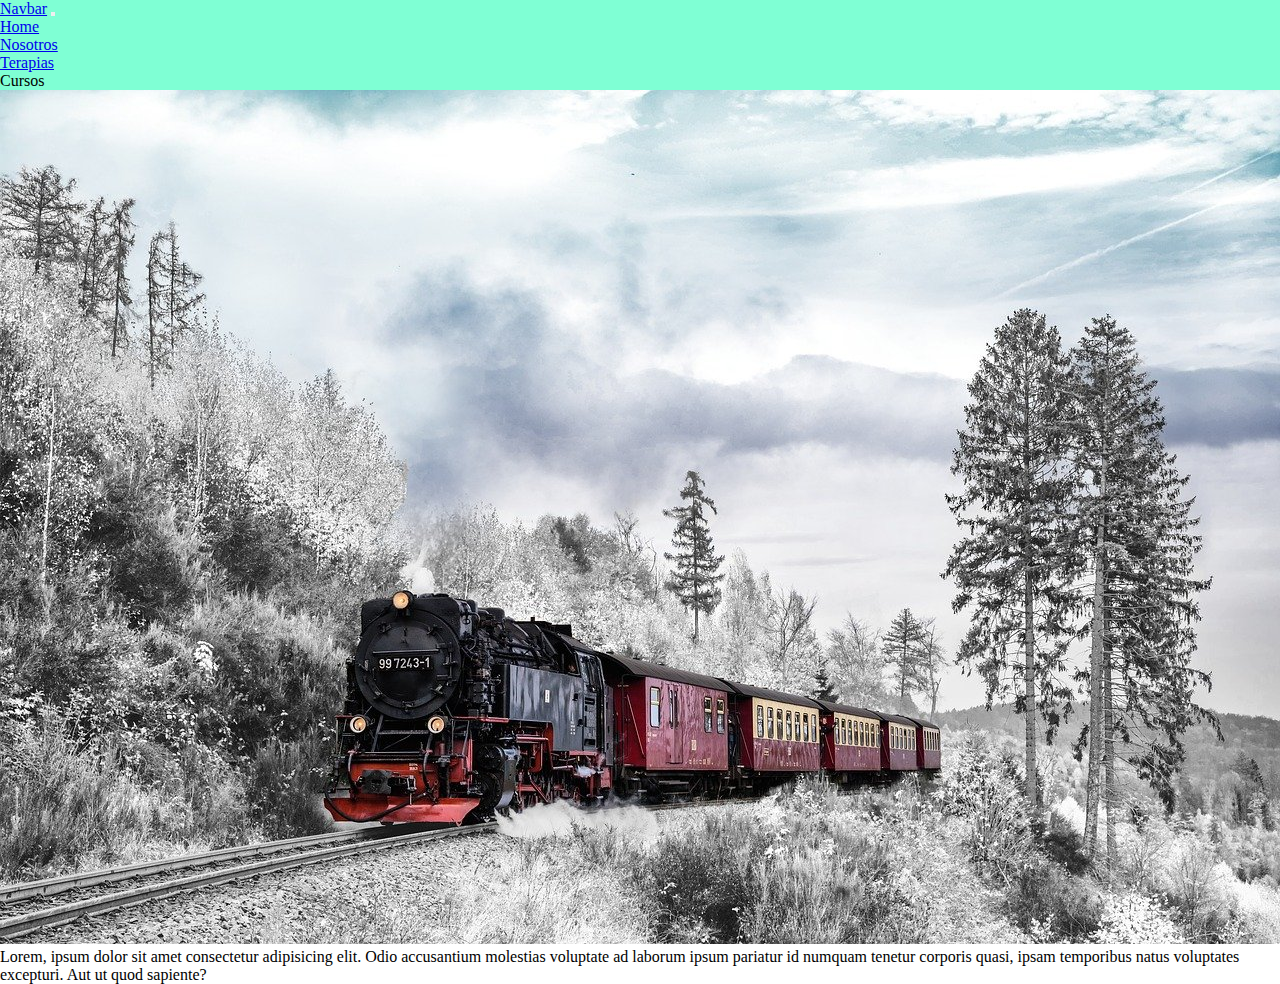
==== nosotros.html @ b03bcd7a "pirmer guardado" ====
<!DOCTYPE html>
<html lang="en">
<head>
    <meta charset="UTF-8">
    <meta http-equiv="X-UA-Compatible" content="IE=edge">
    <meta name="viewport" content="width=device-width, initial-scale=1.0">
    <!-- Link Bootstrap-->

    <link href="https://cdn.jsdelivr.net/npm/bootstrap@5.1.3/dist/css/bootstrap.min.css" rel="stylesheet"
        integrity="sha384-1BmE4kWBq78iYhFldvKuhfTAU6auU8tT94WrHftjDbrCEXSU1oBoqyl2QvZ6jIW3" crossorigin="anonymous">
    <link rel="stylesheet" href="style.css">
    <title>Document</title>
</head>


<body>
      <!-- <h1>Bootstrap</h1> -->

      <header>
        <nav class="navbar navbar-expand-lg navbar-light nav-color">
            <div class="container-fluid">
                <a class="navbar-brand" href="#">Navbar</a>
                <button class="navbar-toggler" type="button" data-bs-toggle="collapse" data-bs-target="#navbarNav"
                    aria-controls="navbarNav" aria-expanded="false" aria-label="Toggle navigation">
                    <span class="navbar-toggler-icon"></span>
                </button>
                <div class="collapse navbar-collapse" id="navbarNav">
                    <ul class="navbar-nav">
                        <li class="nav-item">
                            <a class="nav-link active" aria-current="page" href="#">Home</a>
                        </li>
                        <li class="nav-item">
                            <a class="nav-link" href="#">Nosotros</a>
                        </li>
                        <li class="nav-item">
                            <a class="nav-link" href="#">Terapias</a>
                        </li>
                        <li class="nav-item">
                            <a class="nav-link ">Cursos</a>
                        </li>
                    </ul>
                </div>
            </div>
        </nav>
    </header>

    <!-- Grid System -->
    <!-- Container-->
    <section class="container">
        <!-- Row-->
        <div class="row">
            <!-- Col -->
            <div class="col"><img src="imagenes/galeria4.jpeg" alt=""></div>
            <!-- Col -->
            <div class="col">Lorem, ipsum dolor sit amet consectetur adipisicing elit. Odio accusantium molestias voluptate ad laborum ipsum pariatur id numquam tenetur corporis quasi, ipsam temporibus natus voluptates excepturi. Aut ut quod sapiente?</div>
        </div>
    </section>

     <!-- Script Separate-->

     <script src="https://cdn.jsdelivr.net/npm/@popperjs/core@2.10.2/dist/umd/popper.min.js"
     integrity="sha384-7+zCNj/IqJ95wo16oMtfsKbZ9ccEh31eOz1HGyDuCQ6wgnyJNSYdrPa03rtR1zdB"
     crossorigin="anonymous"></script>
 <script src="https://cdn.jsdelivr.net/npm/bootstrap@5.1.3/dist/js/bootstrap.min.js"
     integrity="sha384-QJHtvGhmr9XOIpI6YVutG+2QOK9T+ZnN4kzFN1RtK3zEFEIsxhlmWl5/YESvpZ13"
     crossorigin="anonymous"></script>
</body>
</html>
---- style.css ----
*{
    margin: 0;
    padding: 0;
}

.nav-color{
    background-color: aquamarine;
}

/* .caca{
    display: flex;
    justify-content: space-between;
} */
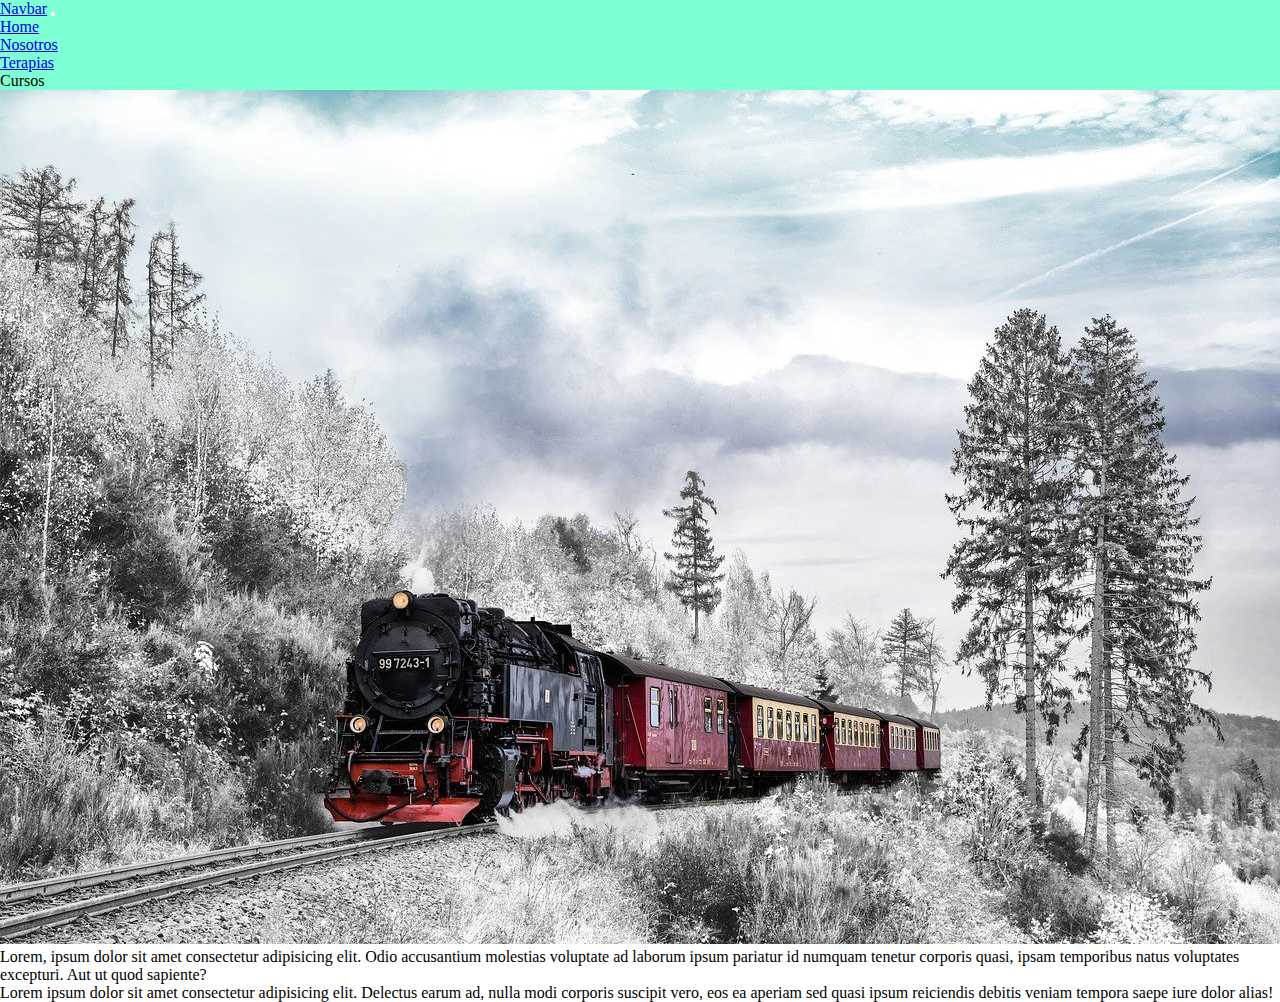
==== commit f29942c1: "segundo guardado" ====
--- a/nosotros.html
+++ b/nosotros.html
@@ -54,6 +54,7 @@
             <!-- Col -->
             <div class="col">Lorem, ipsum dolor sit amet consectetur adipisicing elit. Odio accusantium molestias voluptate ad laborum ipsum pariatur id numquam tenetur corporis quasi, ipsam temporibus natus voluptates excepturi. Aut ut quod sapiente?</div>
         </div>
+        <p>Lorem ipsum dolor sit amet consectetur adipisicing elit. Delectus earum ad, nulla modi corporis suscipit vero, eos ea aperiam sed quasi ipsum reiciendis debitis veniam tempora saepe iure dolor alias!</p>
     </section>
 
      <!-- Script Separate-->
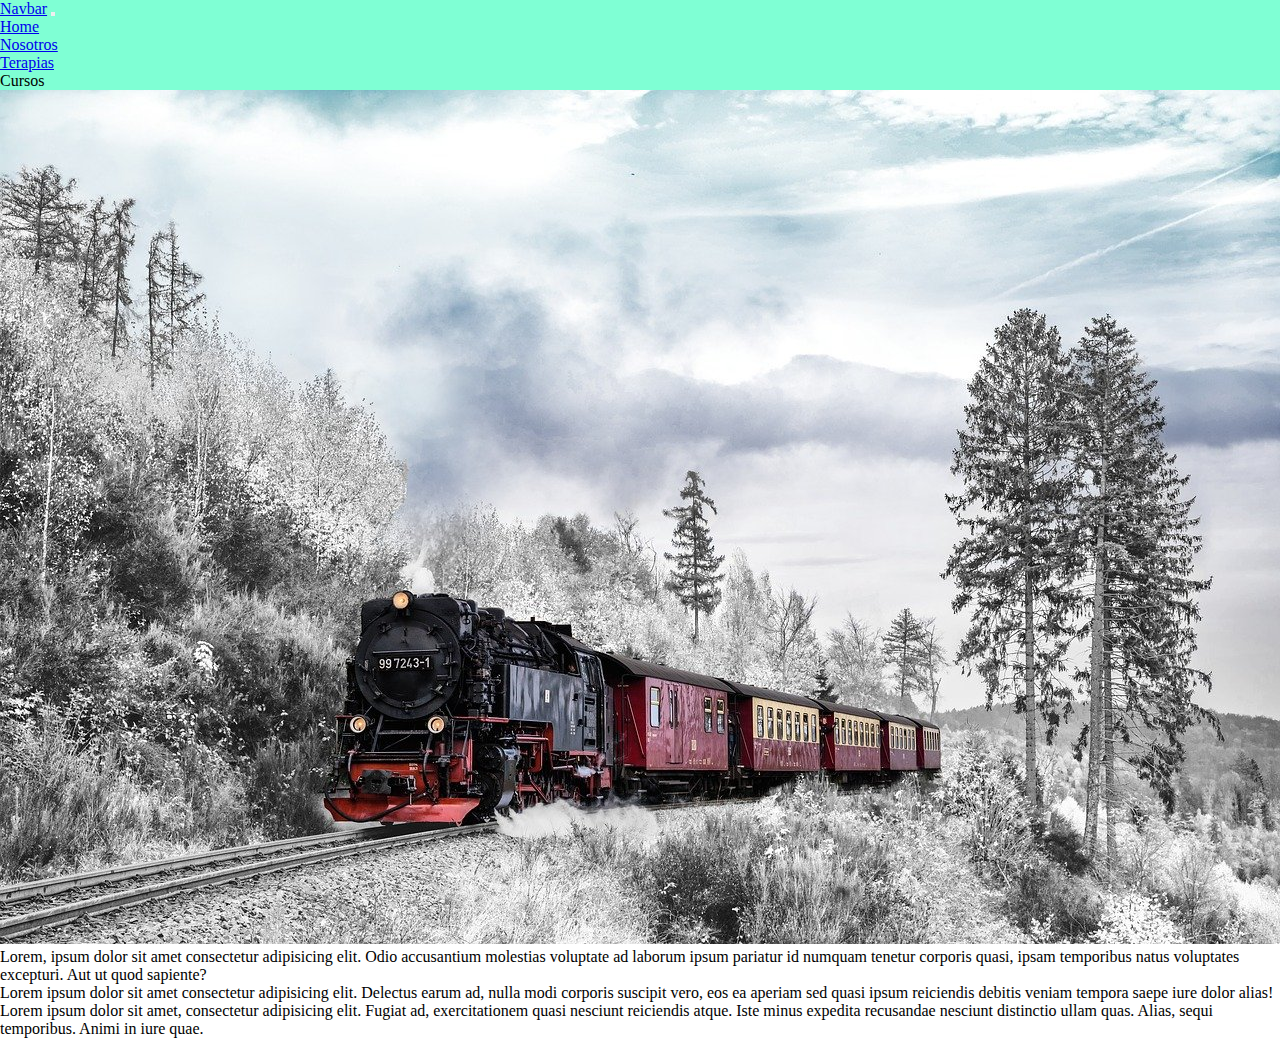
==== commit 70f80c16: "caca" ====
--- a/nosotros.html
+++ b/nosotros.html
@@ -55,6 +55,8 @@
             <div class="col">Lorem, ipsum dolor sit amet consectetur adipisicing elit. Odio accusantium molestias voluptate ad laborum ipsum pariatur id numquam tenetur corporis quasi, ipsam temporibus natus voluptates excepturi. Aut ut quod sapiente?</div>
         </div>
         <p>Lorem ipsum dolor sit amet consectetur adipisicing elit. Delectus earum ad, nulla modi corporis suscipit vero, eos ea aperiam sed quasi ipsum reiciendis debitis veniam tempora saepe iure dolor alias!</p>
+
+        <p>Lorem ipsum dolor sit amet, consectetur adipisicing elit. Fugiat ad, exercitationem quasi nesciunt reiciendis atque. Iste minus expedita recusandae nesciunt distinctio ullam quas. Alias, sequi temporibus. Animi in iure quae.</p>
     </section>
 
      <!-- Script Separate-->
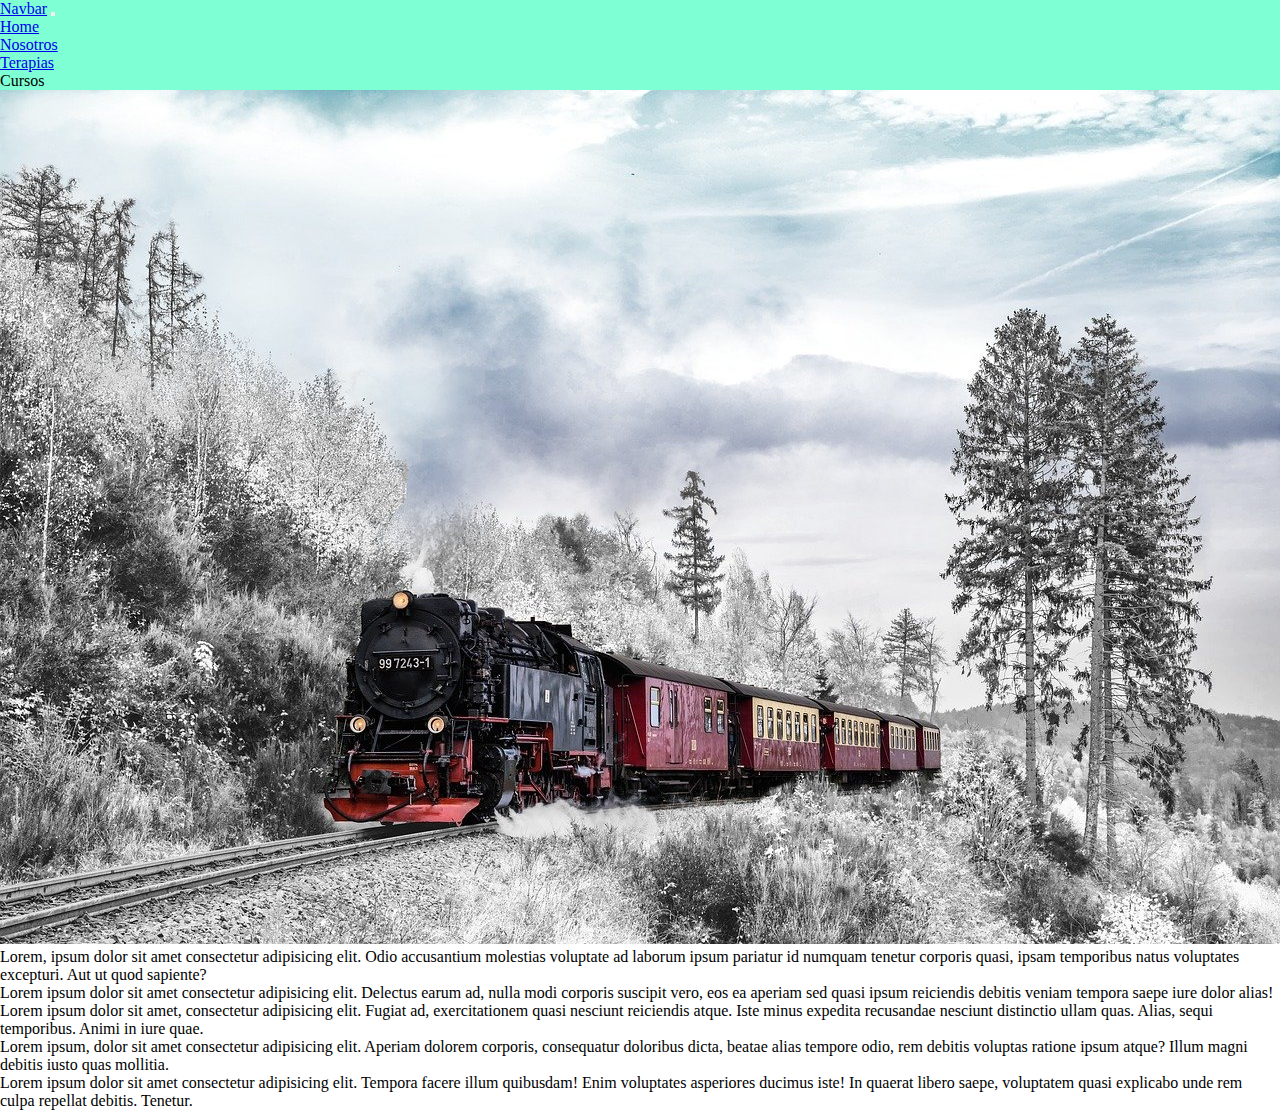
==== commit 553ffaf3: "caca-2" ====
--- a/nosotros.html
+++ b/nosotros.html
@@ -58,6 +58,9 @@
 
         <p>Lorem ipsum dolor sit amet, consectetur adipisicing elit. Fugiat ad, exercitationem quasi nesciunt reiciendis atque. Iste minus expedita recusandae nesciunt distinctio ullam quas. Alias, sequi temporibus. Animi in iure quae.</p>
     </section>
+    <p>Lorem ipsum, dolor sit amet consectetur adipisicing elit. Aperiam dolorem corporis, consequatur doloribus dicta, beatae alias tempore odio, rem debitis voluptas ratione ipsum atque? Illum magni debitis iusto quas mollitia.</p>
+
+    <p>Lorem ipsum dolor sit amet consectetur adipisicing elit. Tempora facere illum quibusdam! Enim voluptates asperiores ducimus iste! In quaerat libero saepe, voluptatem quasi explicabo unde rem culpa repellat debitis. Tenetur.</p>
 
      <!-- Script Separate-->
 
